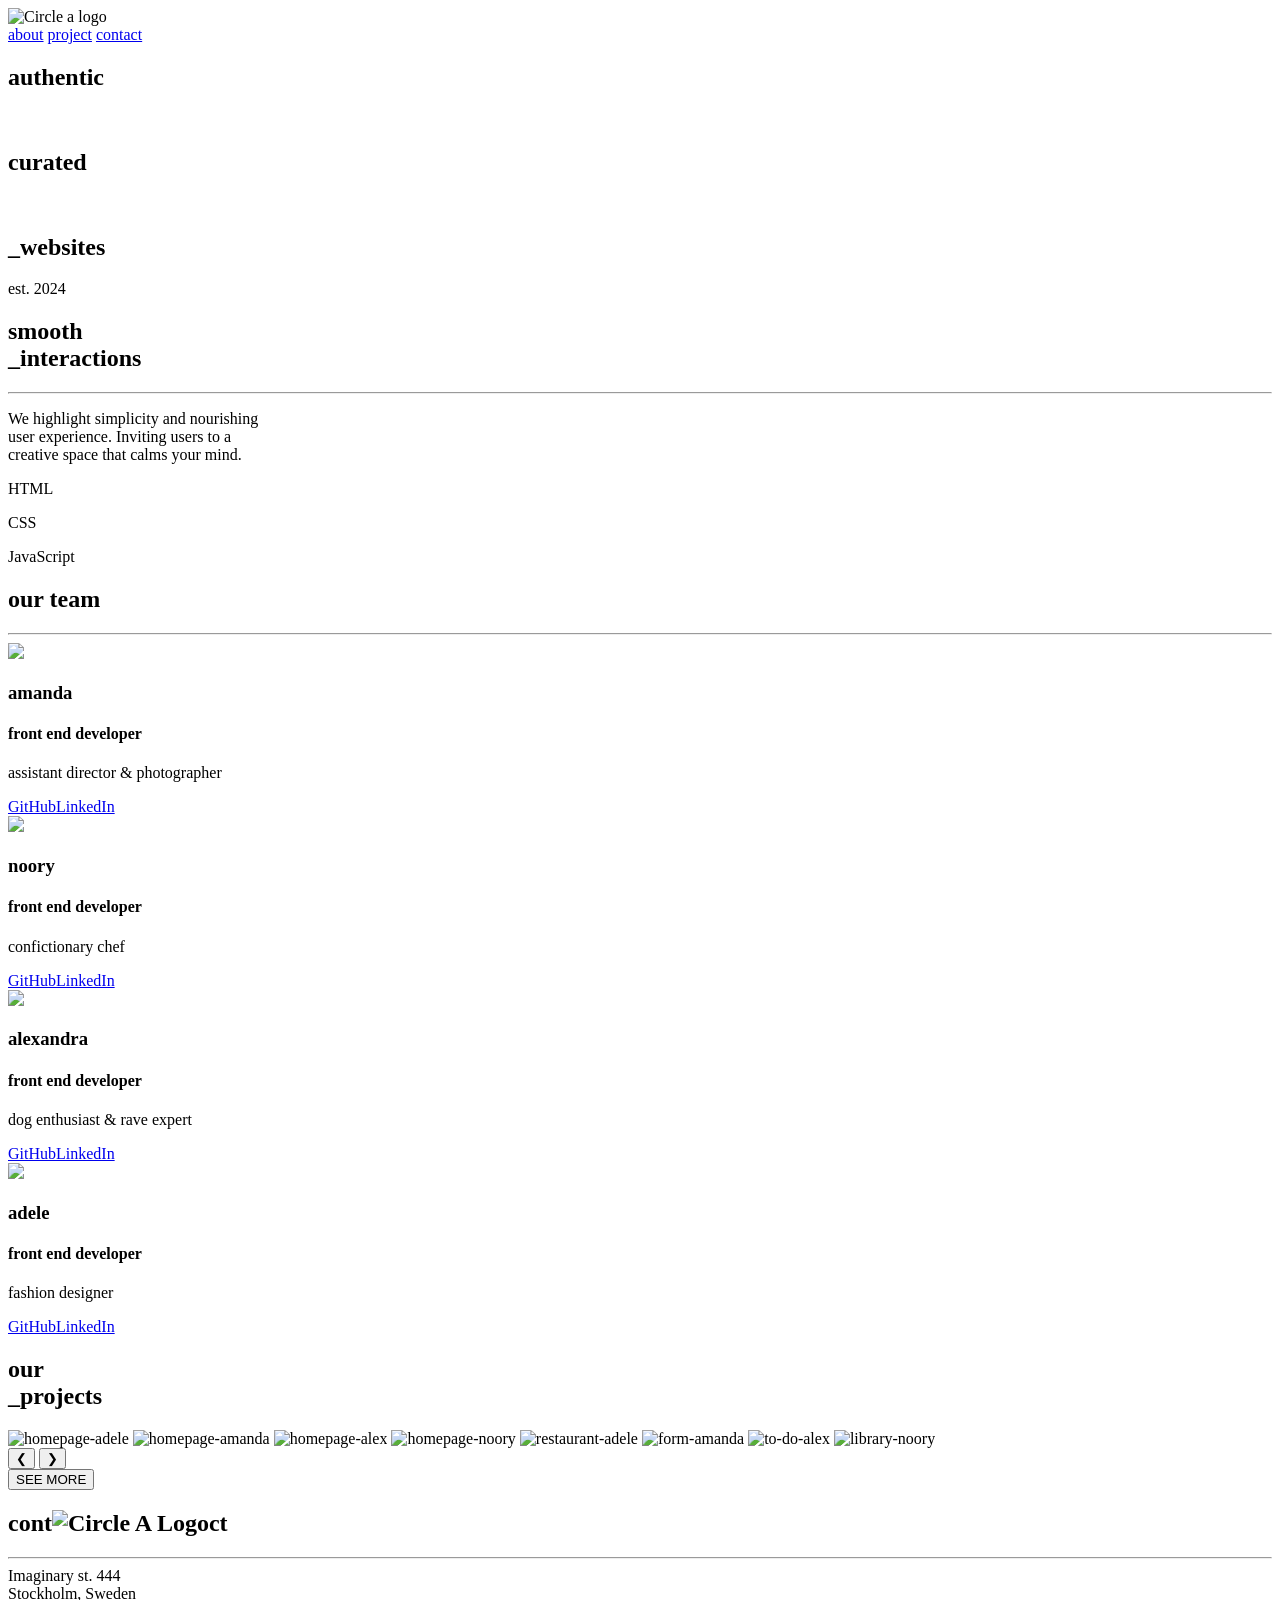
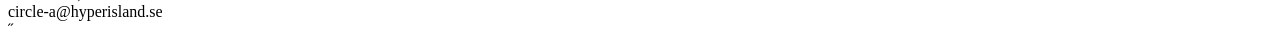
==== template.html @ 1847bb96 "Home Page Designing is done" ====
<!DOCTYPE html>
<html lang="en">
<head>
    <meta charset="UTF-8">
    <meta name="viewport" content="width=device-width, initial-scale=1.0">
    <title>Studio Website</title>
</head>
<body>

    <section class="home-container">
        <div class="navbar">
          <div class="home-logo">
            <img src="./assets/circle-a-logo.jpg" alt="Circle a logo" />
          </div>
          <div class="nav-links">
            <a href="#about">about</a>
            <a href="#all-projects">project</a>
            <a href="#contact">contact</a>
          </div>
        </div>
        <div class="home-circle"></div>
        <h1 class="home-h1">authentic </h1><br>
        <h1 class="curated-yellow">curated</h1><br>
         <h1 class="_websites">_websites</h1>
        
        <p class="home-est">est. 2024</p>
        <h2>
          smooth <br />
          _interactions
        </h2>
        <hr />
        <div class="home-second-box">
          <p class="home-moto">
            We highlight simplicity and nourishing <br />
            user experience. Inviting users to a <br />
            creative space that calms your mind.
          </p>
  
          <div class="home-language">
            <p class="used-language">HTML</p>
            <p class="used-language">CSS</p>
            <p class="used-language">JavaScript</p>
          </div>
        </div>
      </section>

      <section id="about" class="team-section">
        <h2 id="team-title">our team</h2>
        <hr>
        <div class="team-content">
          <div class="team-profile">
            <img
              class="profile-pic"
              src="assets/amanda-pic.PNG"
            />
            <div class="profile-text">
              <h3>amanda</h3>
              <h4>front end developer</h4>
              <p class="profile-descr">assistant director & photographer</p>
              
              <a href="https://github.com/Mandylaaane" target="_blank"><span>GitHub</span></a><a href="https://www.linkedin.com/in/amanda-ljung-b35764a3/" target="_blank"><span>LinkedIn</span></a>
            </div>
          </div>
          <div class="team-profile">
            <img
              class="profile-pic"
              src="assets/noory-pic.PNG"
            />
            <div class="profile-text">
              <h3>noory</h3>
              <h4>front end developer</h4>
              <p class="profile-descr">confictionary chef</p>
              
              <a href="https://github.com/noory007" target="_blank"><span>GitHub</span></a><a href="https://www.linkedin.com/in/abdul-satar-noory-b716a5330/" target="_blank"><span>LinkedIn</span></a>
            </div>
          </div>
          <div class="team-profile">
              <img
                class="profile-pic"
                src="assets/alex-pic.PNG"
              />
              <div class="profile-text">
                <h3>alexandra</h3>
                <h4>front end developer</h4>
                <p class="profile-descr">dog enthusiast & rave expert</p>
                
                <a href="https://github.com/alexandra-riva" target="_blank"><span>GitHub</span></a><a href="https://www.linkedin.com/in/alexandrariva/?originalSubdomain=se" target="_blank"><span>LinkedIn</span></a>
              </div>
            </div>
          <div class="team-profile">
            <img
              class="profile-pic"
              src="assets/adele-pic.PNG"
            />
            <div class="profile-text">
              <h3>adele</h3>
              <h4>front end developer</h4>
              <p class="profile-descr">fashion designer</p>
              
              <a href="https://github.com/azilinskaite" target="_blank"><span>GitHub</span></a><a href="https://www.linkedin.com/in/adele-zilinskaite-11a988159/" target="_blank"><span>LinkedIn</span></a>
            </div>
          </div>
        </div>
      </section>

      <section id="all-projects" class="our_projects_section">
        <div class="project_intro">
            <h2 id="projects-title">our <br> _projects</h2>
        </div>

        <div id="grey-ellipse" class="ellipse"></div>
        <div id="lime-ellipse" class="ellipse"></div>
    </section>

    <section id="projects">
        <div class="projects-slider">
            <div class="slides">
                <img class="slide" src="./assets/homepage-adele.png" alt="homepage-adele">
                <img class="slide" src="./assets/homepage-amanda.png" alt="homepage-amanda">
                <img class="slide" src="./assets/homepage-alex.png" alt="homepage-alex">
                <img class="slide" src="./assets/homepage-noory.png" alt="homepage-noory">
                <img class="slide" src="./assets/restaurant-adele.png" alt="restaurant-adele">
                <img class="slide" src="./assets/form-amanda.png" alt="form-amanda">
                <img class="slide" src="./assets/to-do-alex.png" alt="to-do-alex">
                <img class="slide" src="./assets/library-noory.png" alt="library-noory">
            </div>
            <button class="prev" type="button">&#10094</button>
            <button class="next" type="button">&#10095</button>
        </div>
        <div class="projects-info">
            <div class="project-details">
            </div>
            <div class="navigation-indicators">
                <div class="indicator"></div>
                <div class="indicator"></div>
                <div class="indicator"></div>
                <div class="indicator"></div>
                <div class="indicator"></div>  
                <div class="indicator"></div>  
                <div class="indicator"></div>  
                <div class="indicator"></div>  
            </div>
            <a class="project-button" href="" target="_blank"><button type="button" >SEE MORE</button></a>
        </div>
    </section>
    
    <section id="contact" class="contact_page">
        <div class="contact">
            <h2 id="contact_text">
                cont<img src="assets/circle-a-logomark.png" alt="Circle A Logo" class="contact-logo">ct
            </h2>            
        </div>
        <hr />
        <div class="contact_details">
            <div id="address">
                Imaginary st. 444<br>Stockholm, Sweden
            </div>
            <div id="email">
                circle-a@hyperisland.se
            </div>
        </div>
    </section>

</body>
</html>˝
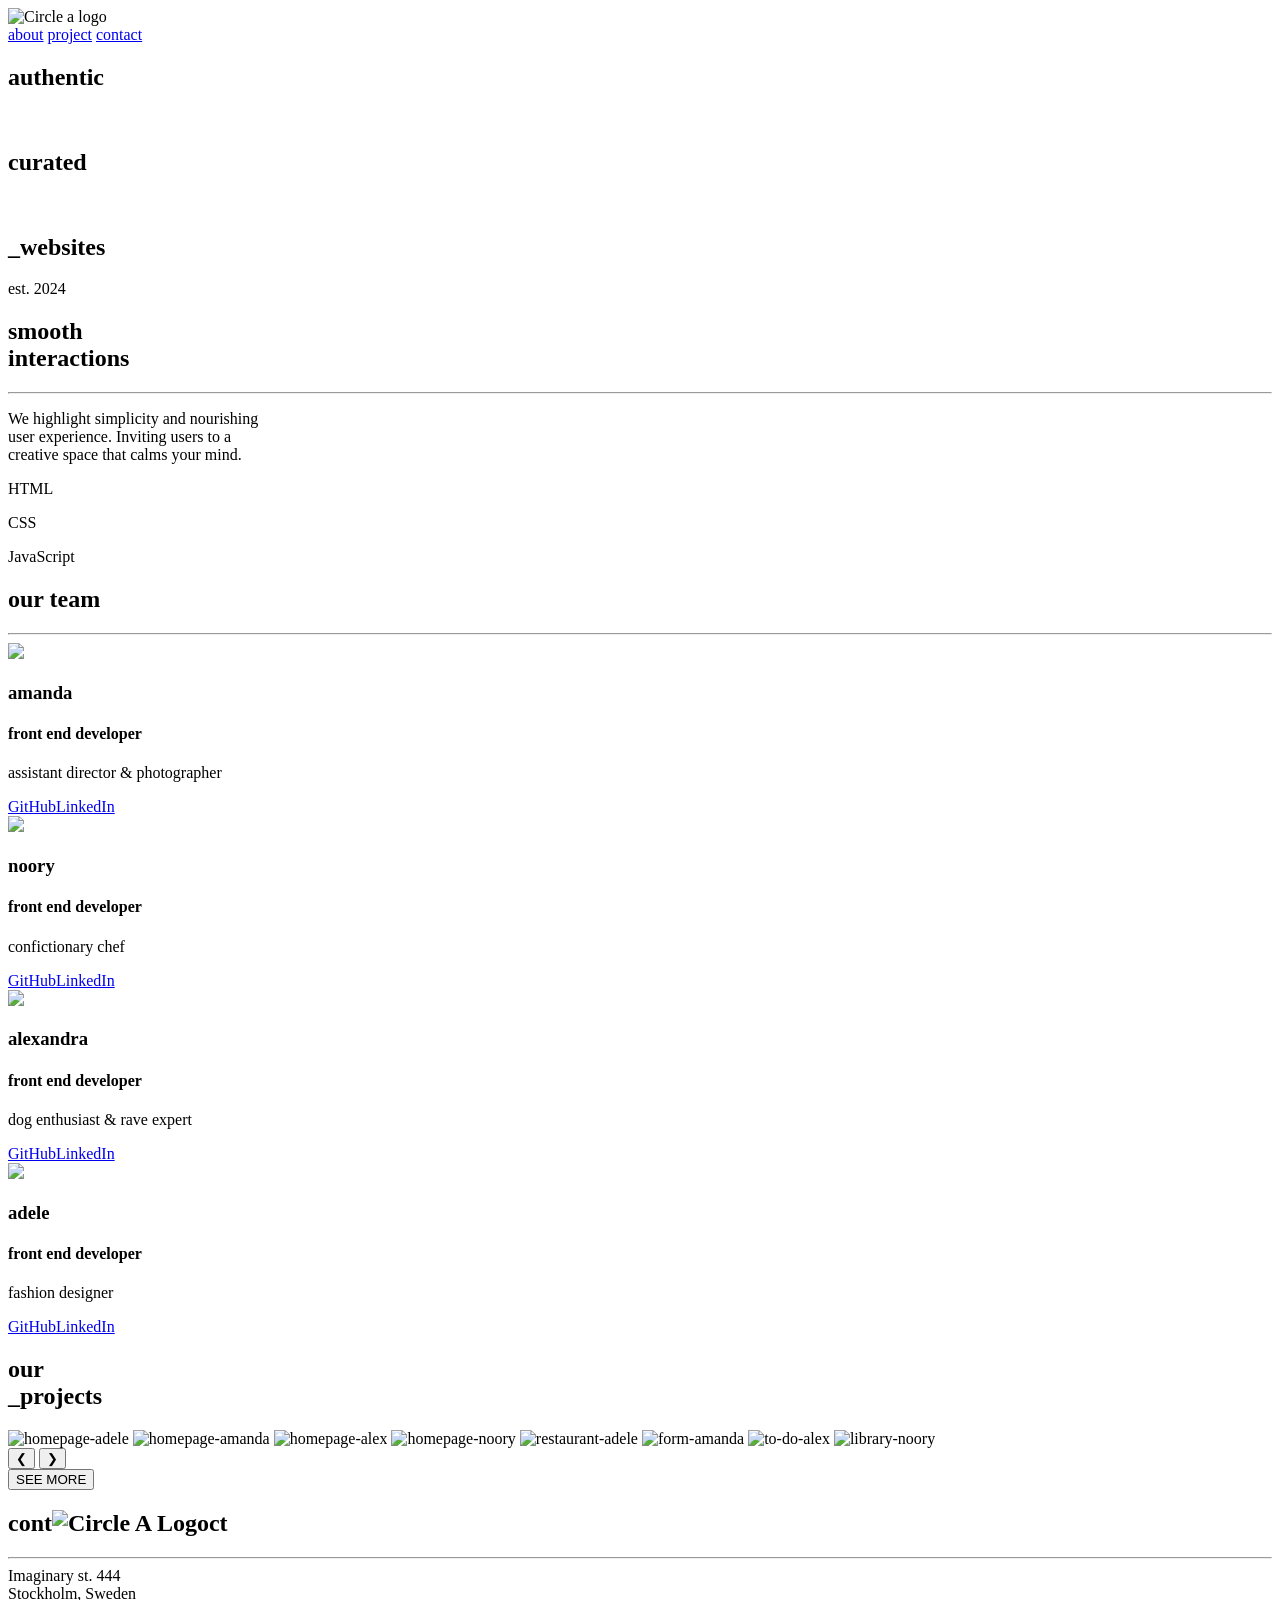
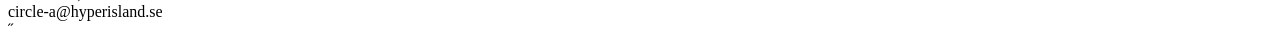
==== commit 64486fdf: "Green logo update" ====
--- a/template.html
+++ b/template.html
@@ -26,7 +26,7 @@
         <p class="home-est">est. 2024</p>
         <h2>
           smooth <br />
-          _interactions
+          interactions
         </h2>
         <hr />
         <div class="home-second-box">
@@ -145,21 +145,21 @@
     </section>
     
     <section id="contact" class="contact_page">
-        <div class="contact">
-            <h2 id="contact_text">
-                cont<img src="assets/circle-a-logomark.png" alt="Circle A Logo" class="contact-logo">ct
-            </h2>            
-        </div>
-        <hr />
-        <div class="contact_details">
-            <div id="address">
-                Imaginary st. 444<br>Stockholm, Sweden
-            </div>
-            <div id="email">
-                circle-a@hyperisland.se
-            </div>
-        </div>
-    </section>
+      <div class="contact">
+        <h2 id="contact_text">
+          cont<img id="logo" src="./assets/homepage-adele.png" alt="Circle A Logo" class="contact-logo">ct
+      </h2>             
+      </div>
+      <hr />
+      <div class="contact_details">
+          <div id="address">
+              Imaginary st. 444<br>Stockholm, Sweden
+          </div>
+          <div id="email">
+              circle-a@hyperisland.se
+          </div>
+      </div>
+  </section>
 
 </body>
 </html>˝
